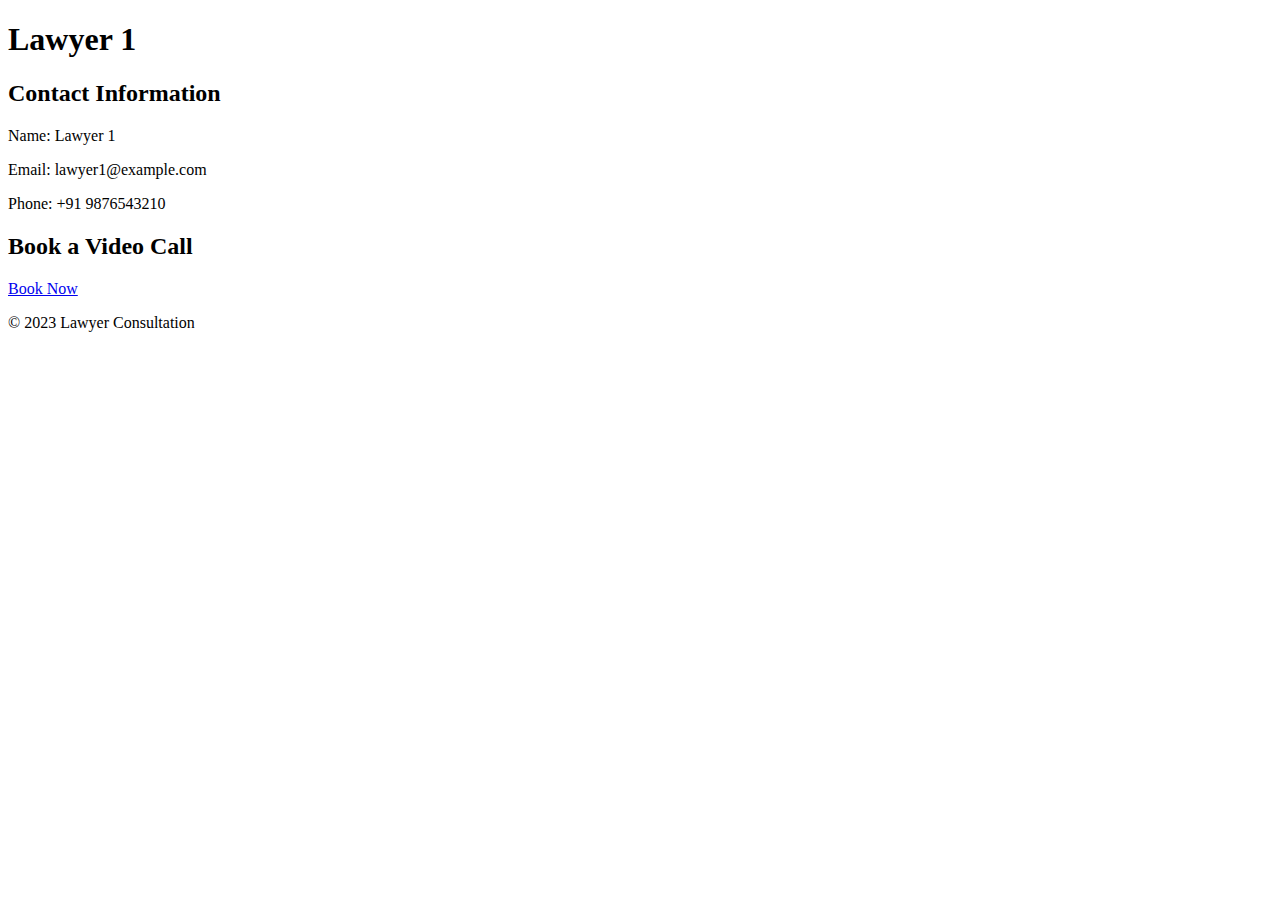
==== states/arunachal_pradesh/lawyers/lawyer1/lawyer1.html @ 4fdd25a8 "commit" ====
<!DOCTYPE html>
<html lang="en">
  <head>
    <meta charset="UTF-8" />
    <meta name="viewport" content="width=device-width, initial-scale=1.0" />
    <title>Lawyer 1 - Andhra Pradesh</title>
    <link rel="stylesheet" href="../../../assets/styles.css" />
    <!-- Link to the main stylesheet -->
  </head>
  <body>
    <header>
      <h1>Lawyer 1</h1>
    </header>
    <section class="lawyer-info">
      <h2>Contact Information</h2>
      <p>Name: Lawyer 1</p>
      <p>Email: lawyer1@example.com</p>
      <p>Phone: +91 9876543210</p>
    </section>
    <section class="book-video-call">
      <h2>Book a Video Call</h2>
      <a href="video_call.html">Book Now</a>
    </section>
    <footer>
      <p>&copy; 2023 Lawyer Consultation</p>
    </footer>
  </body>
</html>
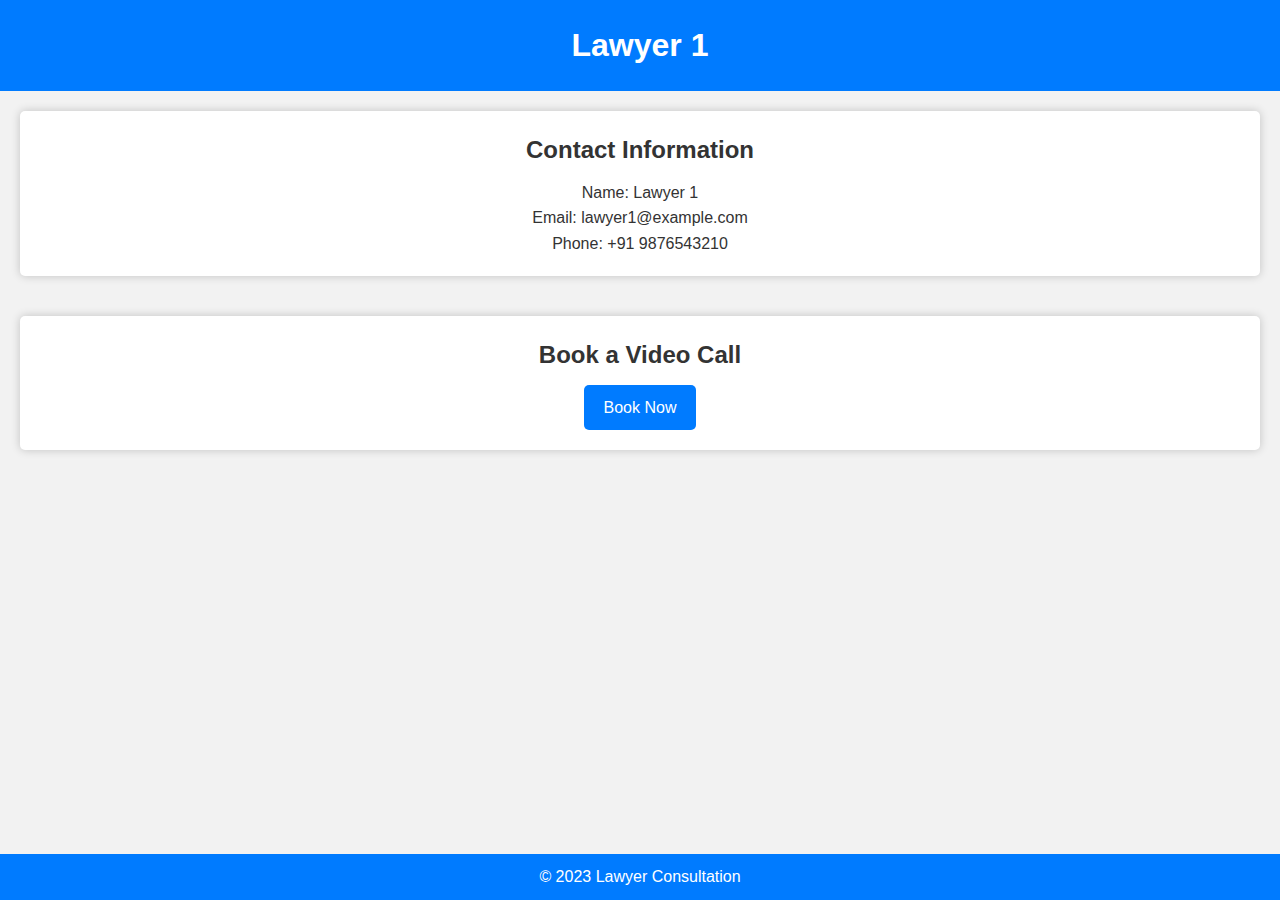
==== commit ea72d49d: "changed all the files" ====
--- a/states/arunachal_pradesh/lawyers/lawyer1/lawyer1.html
+++ b/states/arunachal_pradesh/lawyers/lawyer1/lawyer1.html
@@ -4,7 +4,7 @@
     <meta charset="UTF-8" />
     <meta name="viewport" content="width=device-width, initial-scale=1.0" />
     <title>Lawyer 1 - Andhra Pradesh</title>
-    <link rel="stylesheet" href="../../../assets/styles.css" />
+    <link rel="stylesheet" href="/assets/styles.css" />
     <!-- Link to the main stylesheet -->
   </head>
   <body>
--- a/assets/styles.css
+++ b/assets/styles.css
@@ -0,0 +1,250 @@
+/* Reset some default styles */
+html,
+body,
+h1,
+h2,
+ul,
+li,
+p,
+a {
+  margin: 0;
+  padding: 0;
+}
+
+/* Global styles */
+body {
+  font-family: "Helvetica Neue", Arial, sans-serif;
+  background-color: #f2f2f2;
+  color: #333;
+  line-height: 1.6;
+  margin: 0;
+  padding: 0;
+  display: flex;
+  flex-direction: column;
+  min-height: 100vh; /* Ensure the body takes up at least the full viewport height */
+}
+
+header {
+  background-color: #007bff;
+  color: #fff;
+  text-align: center;
+  padding: 20px 0;
+}
+
+h1 {
+  font-size: 32px;
+  font-weight: bold;
+  text-align: center; /* Center-align the h1 text */
+}
+
+h2 {
+  font-size: 24px;
+  font-weight: bold;
+  margin-bottom: 10px;
+  text-align: center; /* Center-align the h2 text */
+}
+
+ul {
+  list-style-type: none;
+}
+
+li {
+  margin-bottom: 10px;
+  text-align: center;
+}
+
+/* a {
+  text-decoration: none;
+  color: #007bff;
+  transition: color 0.3s ease;
+}
+
+a:hover {
+  color: #0056b3;
+  text-decoration: none;
+} */
+
+/* Footer styles */
+footer {
+  background-color: #007bff;
+  color: #fff;
+  text-align: center;
+  padding: 10px 0;
+  margin-top: auto; /* Push the footer to the bottom */
+  width: 100%;
+}
+
+/* State-specific styles */
+.state-info,
+.lawyers-list {
+  background-color: #fff;
+  padding: 20px;
+  margin: 20px;
+  border-radius: 5px;
+  box-shadow: 0 0 10px rgba(0, 0, 0, 0.2);
+  text-align: center;
+}
+
+/* Button styles */
+.button {
+  display: inline-block;
+  padding: 10px 20px;
+  background-color: #007bff;
+  color: #fff;
+  border: none;
+  border-radius: 5px;
+  cursor: pointer;
+  transition: background-color 0.3s ease;
+}
+
+.button:hover {
+  background-color: #0056b3;
+}
+
+/* Responsive Media Queries */
+/* Small screens (e.g., smartphones) */
+@media screen and (max-width: 576px) {
+  h1 {
+    font-size: 24px;
+  }
+
+  h2 {
+    font-size: 20px;
+  }
+
+  .state-info,
+  .lawyers-list {
+    margin: 10px;
+  }
+}
+
+/* Medium screens (e.g., tablets) */
+@media screen and (min-width: 577px) and (max-width: 992px) {
+  h1 {
+    font-size: 28px;
+  }
+
+  h2 {
+    font-size: 22px;
+  }
+
+  .state-info,
+  .lawyers-list {
+    margin: 15px;
+  }
+}
+
+/* Large screens (e.g., desktops) */
+@media screen and (min-width: 993px) {
+  h1 {
+    font-size: 32px;
+  }
+
+  h2 {
+    font-size: 24px;
+  }
+
+  .state-info,
+  .lawyers-list {
+    margin: 20px;
+  }
+}
+
+/* Styles for Lawyer Profiles */
+.lawyer-info {
+  background-color: #fff;
+  text-align: center;
+  padding: 20px;
+  margin: 20px;
+  border-radius: 5px;
+  box-shadow: 0 0 10px rgba(0, 0, 0, 0.2);
+}
+
+.book-video-call {
+  background-color: #fff;
+  padding: 20px;
+  margin: 20px;
+  border-radius: 5px;
+  box-shadow: 0 0 10px rgba(0, 0, 0, 0.2);
+  text-align: center;
+}
+a {
+  display: inline-block;
+
+  padding: 10px 20px;
+  background-color: #007bff;
+  color: #fff;
+  text-decoration: none;
+  border-radius: 5px;
+  cursor: pointer;
+  transition: background-color 0.3s ease;
+}
+
+a:hover {
+  background-color: #0056b3;
+}
+
+.video-call-info {
+  background-color: #fff;
+  padding: 20px;
+  margin: 20px;
+  border-radius: 5px;
+  box-shadow: 0 0 10px rgba(0, 0, 0, 0.2);
+  text-align: center;
+}
+
+.booking-form {
+  background-color: #fff;
+  padding: 30px;
+  margin: 20px;
+  border-radius: 5px;
+  box-shadow: 0 0 10px rgba(0, 0, 0, 0.2);
+}
+
+/* Form styles */
+.form-group {
+  margin-bottom: 20px;
+}
+
+label {
+  font-weight: bold;
+}
+
+input[type="text"],
+input[type="email"],
+input[type="date"],
+input[type="time"],
+textarea {
+  width: 100%;
+  padding: 10px;
+  border: 1px solid #ccc;
+  border-radius: 5px;
+  font-size: 16px;
+  margin-top: 5px;
+}
+
+textarea {
+  resize: vertical;
+}
+
+button.btn-primary {
+  display: inline-block;
+  padding: 10px 20px;
+  background-color: #007bff;
+  color: #fff;
+  border: none;
+  border-radius: 5px;
+  cursor: pointer;
+  transition: background-color 0.3s ease;
+}
+
+button.btn-primary:hover {
+  background-color: #0056b3;
+}
+
+footer {
+  background-color: #007bff;
+  color: #fff;
+  text-align: center;
+  padding: 10px 0;
+}
